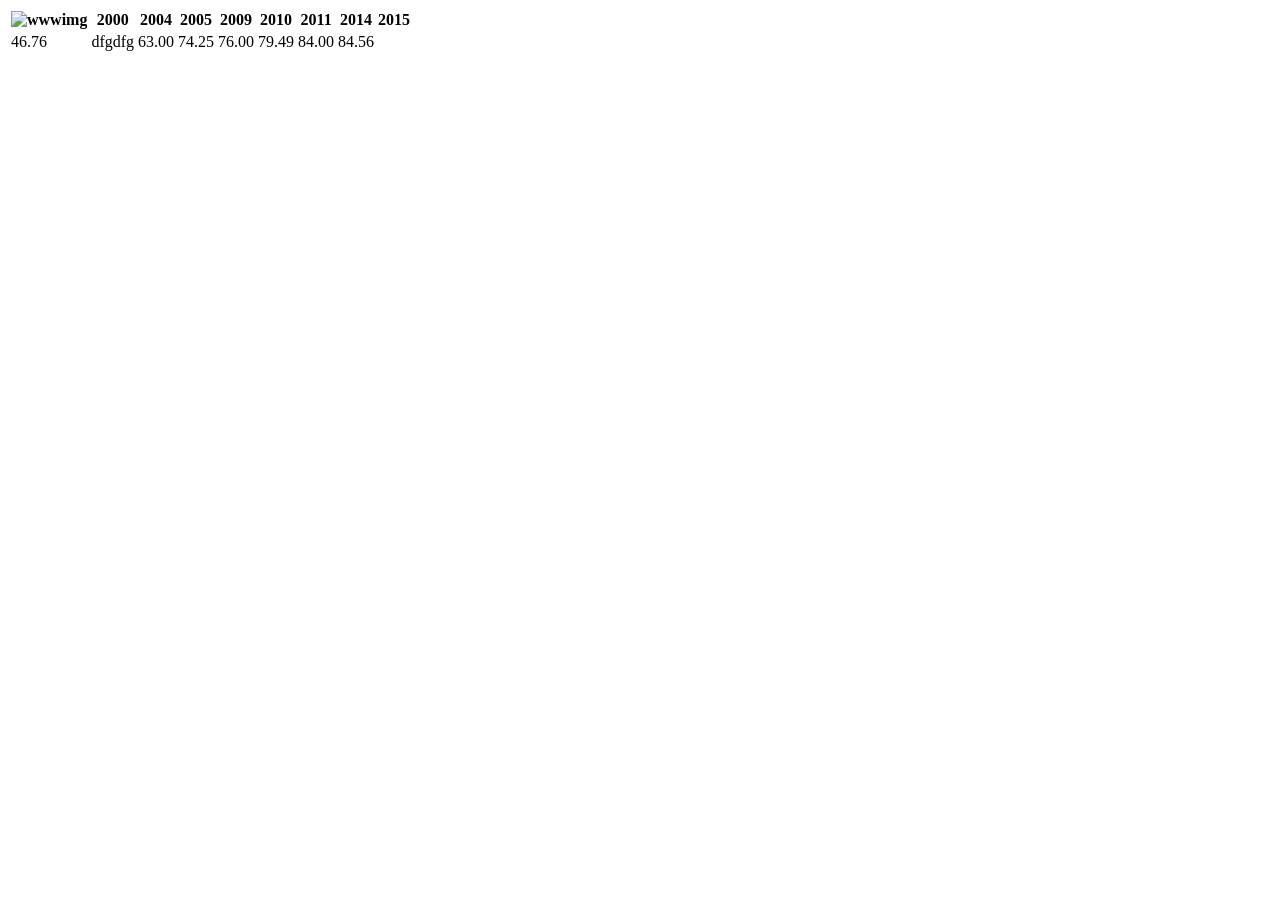
==== html/aj-table.html @ 3f4c7270 "started tables assignment" ====
<!DOCTYPE html>
<html lang="en">
<head>
    <meta charset="UTF-8">
    <meta name="viewport" content="width=device-width, initial-scale=1.0">
    <title>HTML Tables</title>
    <link rel="stylesheet" href="/css/aj-table.css">
</head>
<body>
    <table>
        <thead>
            <th><img class="imagething" src="https://encrypted-tbn0.gstatic.com/images?q=tbn:ANd9GcS96ZSuFQK7JvmnvOvGI2tuvsx-PLs0JOizPaOxIU0No3je3DY0DnrqdXY:https://res.cloudinary.com/jerrick/image/upload/d_642250b563292b35f27461a7.png,f_jpg,fl_progressive,q_auto,w_1024/6415ffd0910d17001df45c9a.webp&s=10" alt="wwwimg"></th>
            <th>2000</th>
            <th>2004</th>
            <th>2005</th>
            <th>2009</th>
            <th>2010</th>
            <th>2011</th>
            <th>2014</th>
            <th>2015</th>
            </thead>
            <tbody>
            <tr>
                <td>46.76</td>
                <td>dfgdfg</td>
                <td>63.00</td>
                <td>74.25</td>
                <td>76.00</td>
                <td>79.49</td>
                <td>84.00</td>
                <td>84.56</td>
            </tr>
        </tbody>
        
    </table>
</body>
</html>
---- css/aj-table.css ----
.imagething {
    height: 10px;
    width: 10px;
}
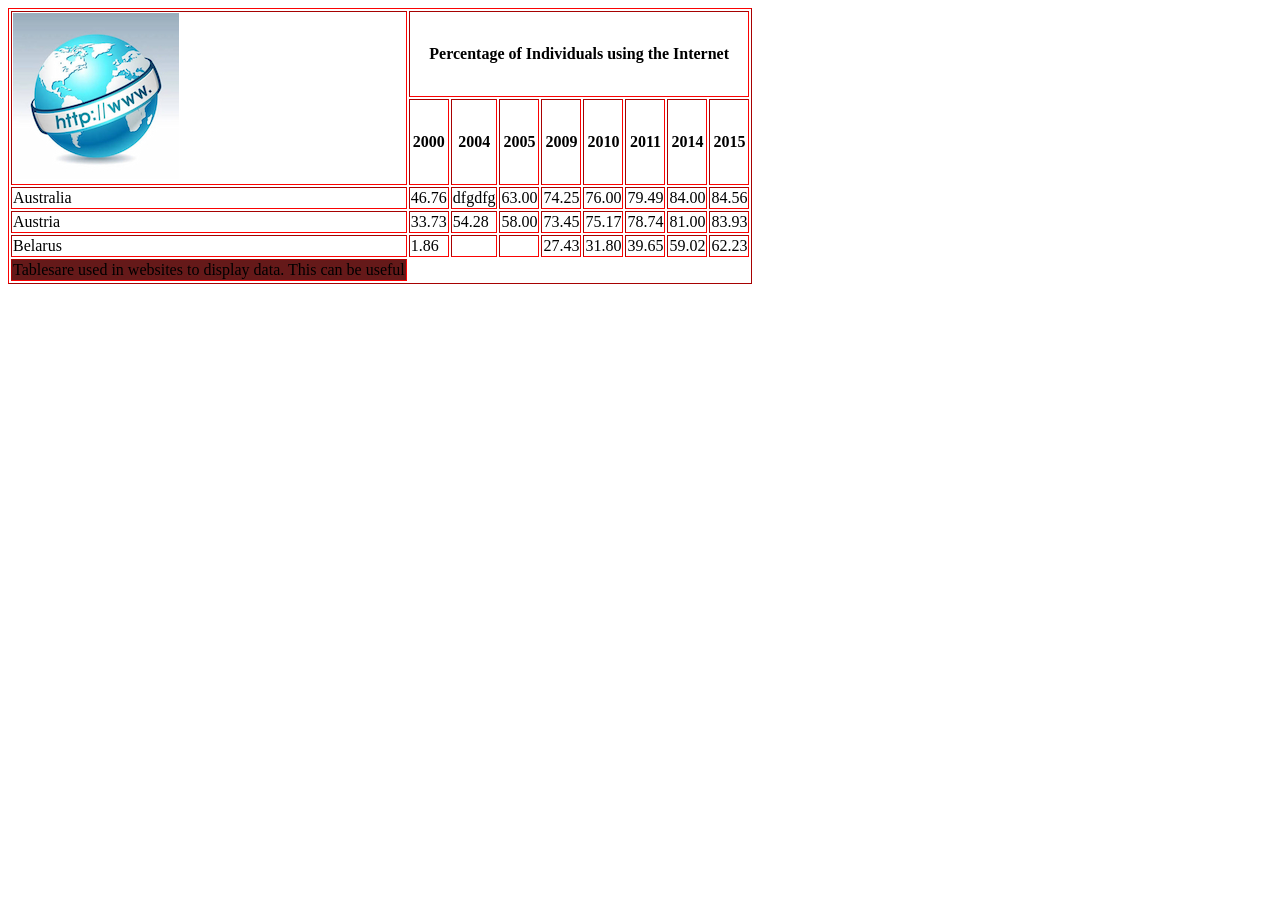
==== commit c2c5ee1b: "worked on tables" ====
--- a/html/aj-table.html
+++ b/html/aj-table.html
@@ -7,10 +7,16 @@
     <link rel="stylesheet" href="/css/aj-table.css">
 </head>
 <body>
-    <table>
+    <table border="1">
         <thead>
-            <th><img class="imagething" src="https://encrypted-tbn0.gstatic.com/images?q=tbn:ANd9GcS96ZSuFQK7JvmnvOvGI2tuvsx-PLs0JOizPaOxIU0No3je3DY0DnrqdXY:https://res.cloudinary.com/jerrick/image/upload/d_642250b563292b35f27461a7.png,f_jpg,fl_progressive,q_auto,w_1024/6415ffd0910d17001df45c9a.webp&s=10" alt="wwwimg"></th>
-            <th>2000</th>
+            <thead>
+                <tr>
+                    <td rowspan="2"><img class="imagething" src="../imgs/image.jpg" alt="wwwimg"></td>
+                
+                <th colspan="8">Percentage of Individuals using the Internet</th>
+            </tr>
+            <tr>
+                <th>2000</th>
             <th>2004</th>
             <th>2005</th>
             <th>2009</th>
@@ -18,9 +24,12 @@
             <th>2011</th>
             <th>2014</th>
             <th>2015</th>
+            </tr>
             </thead>
+            
             <tbody>
             <tr>
+                <td>Australia</td>
                 <td>46.76</td>
                 <td>dfgdfg</td>
                 <td>63.00</td>
@@ -30,8 +39,32 @@
                 <td>84.00</td>
                 <td>84.56</td>
             </tr>
+            <tr>
+                <td>Austria</td>
+                <td>33.73</td>
+                <td>54.28</td>
+                <td>58.00</td>
+                <td>73.45</td>
+                <td>75.17</td>
+                <td>78.74</td>
+                <td>81.00</td>
+                <td>83.93</td>
+            </tr>
+            <tr>
+                <td>Belarus</td>
+                <td>1.86</td>
+                <td>    </td>
+                <td>    </td>
+                <td>27.43</td>
+                <td>31.80</td>
+                <td>39.65</td>
+                <td>59.02</td>
+                <td>62.23</td>  
+            </tr>
         </tbody>
-        
+        <tfoot>
+            <td rowspan="9" id="foot"> Tablesare used in websites to display data. This can be useful</td>
+        </tfoot>
     </table>
 </body>
 </html>
--- a/css/aj-table.css
+++ b/css/aj-table.css
@@ -1,4 +1,13 @@
-.imagething {
-    height: 10px;
-    width: 10px;
+table {
+    border-color: rgb(251, 2, 2);
+}
+#imagething {
+    height: 150px;
+    width: 150px;
+}
+th {
+    text-align: top;
+}
+#foot {
+    background-color:rgb(101, 25, 25);
 }
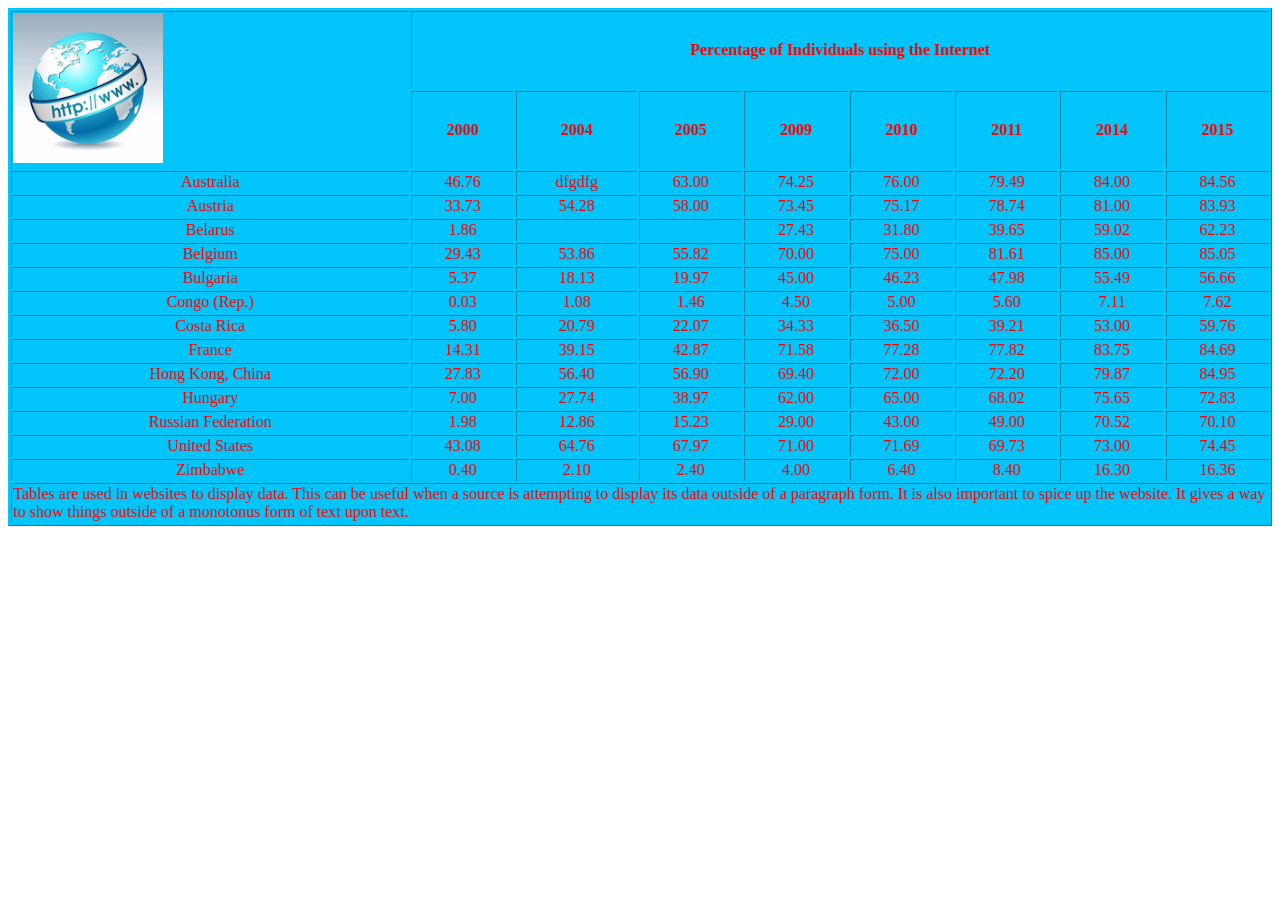
==== commit 4d2ef5b2: "finished tables" ====
--- a/html/aj-table.html
+++ b/html/aj-table.html
@@ -4,12 +4,11 @@
     <meta charset="UTF-8">
     <meta name="viewport" content="width=device-width, initial-scale=1.0">
     <title>HTML Tables</title>
-    <link rel="stylesheet" href="/css/aj-table.css">
+    <link rel="stylesheet" href="../css/aj-table.css">
 </head>
 <body>
     <table border="1">
         <thead>
-            <thead>
                 <tr>
                     <td rowspan="2"><img class="imagething" src="../imgs/image.jpg" alt="wwwimg"></td>
                 
@@ -25,7 +24,7 @@
             <th>2014</th>
             <th>2015</th>
             </tr>
-            </thead>
+        </thead>
             
             <tbody>
             <tr>
@@ -61,9 +60,121 @@
                 <td>59.02</td>
                 <td>62.23</td>  
             </tr>
+            <tr>
+                <td>Belgium</td>
+                <td>29.43</td>
+                <td>53.86</td>
+                <td>55.82</td>
+                <td>70.00</td>
+                <td>75.00</td>
+                <td>81.61</td>
+                <td>85.00</td>
+                <td>85.05</td>
+            </tr>
+            <tr>
+                <td>Bulgaria</td>
+                <td>5.37</td>
+                <td>18.13</td>
+                <td>19.97</td>
+                <td>45.00</td>
+                <td>46.23</td>
+                <td>47.98</td>
+                <td>55.49</td>
+                <td>56.66</td>
+            </tr>
+             <tr>
+                <td>Congo (Rep.)</td>
+                <td>0.03</td>
+                <td>1.08</td>
+                <td>1.46</td>
+                <td>4.50</td>
+                <td>5.00</td>
+                <td>5.60</td>
+                <td>7.11</td>
+                <td>7.62</td>
+            </tr>
+             <tr>
+                <td>Costa Rica</td>
+                <td>5.80</td>
+                <td>20.79</td>
+                <td>22.07</td>
+                <td>34.33</td>
+                <td>36.50</td>
+                <td>39.21</td>
+                <td>53.00</td>
+                <td>59.76</td>
+            </tr>
+            <tr>
+                <td>France</td>
+                <td>14.31</td>
+                <td>39.15</td>
+                <td>42.87</td>
+                <td>71.58</td>
+                <td>77.28</td>
+                <td>77.82</td>
+                <td>83.75</td>
+                <td>84.69</td>
+            </tr>
+            <tr>
+                <td>Hong Kong, China</td>
+                <td>27.83</td>
+                <td>56.40</td>
+                <td>56.90</td>
+                <td>69.40</td>
+                <td>72.00</td>
+                <td>72.20</td>
+                <td>79.87</td>
+                <td>84.95</td>
+            </tr>
+            <tr>
+                <td>Hungary</td>
+                <td>7.00</td>
+                <td>27.74</td>
+                <td>38.97</td>
+                <td>62.00</td>
+                <td>65.00</td>
+                <td>68.02</td>
+                <td>75.65</td>
+                <td>72.83</td>
+            </tr>
+            <tr>
+                <td>Russian Federation</td>
+                <td>1.98</td>
+                <td>12.86</td>
+                <td>15.23</td>
+                <td>29.00</td>
+                <td>43.00</td>
+                <td>49.00</td>
+                <td>70.52</td>
+                <td>70.10</td>
+            </tr>
+            <tr>
+                <td>United States</td>
+                <td>43.08</td>
+                <td>64.76</td>
+                <td>67.97</td>
+                <td>71.00</td>
+                <td>71.69</td>
+                <td>69.73</td>
+                <td>73.00</td>
+                <td>74.45</td>
+            </tr>
+            <tr>
+                <td>Zimbabwe</td>
+                <td>0.40</td>
+                <td>2.10</td>
+                <td>2.40</td>
+                <td>4.00</td>
+                <td>6.40</td>
+                <td>8.40</td>
+                <td>16.30</td>
+                <td>16.36</td>
+            </tr>
         </tbody>
         <tfoot>
-            <td rowspan="9" id="foot"> Tablesare used in websites to display data. This can be useful</td>
+        <tr>
+            <td colspan="9">Tables are used in websites to display data. This can be useful when a source is attempting to display its data outside of a paragraph form. It is also important to spice up the website. It gives a way to show things outside of a monotonus form of text upon text.</td>
+        </tr>
         </tfoot>
     </table>
 </body>
--- a/css/aj-table.css
+++ b/css/aj-table.css
@@ -1,13 +1,18 @@
 table {
-    border-color: rgb(251, 2, 2);
+    border-color: rgb(2, 197, 251);
+    color: red;
+    background-color:rgb(2, 197, 251);
 }
-#imagething {
+img {
     height: 150px;
     width: 150px;
 }
 th {
     text-align: top;
 }
-#foot {
-    background-color:rgb(101, 25, 25);
-}+tfoot {
+    background-color:rgb(2, 197, 251);
+}
+tbody {
+    text-align: center;
+}
